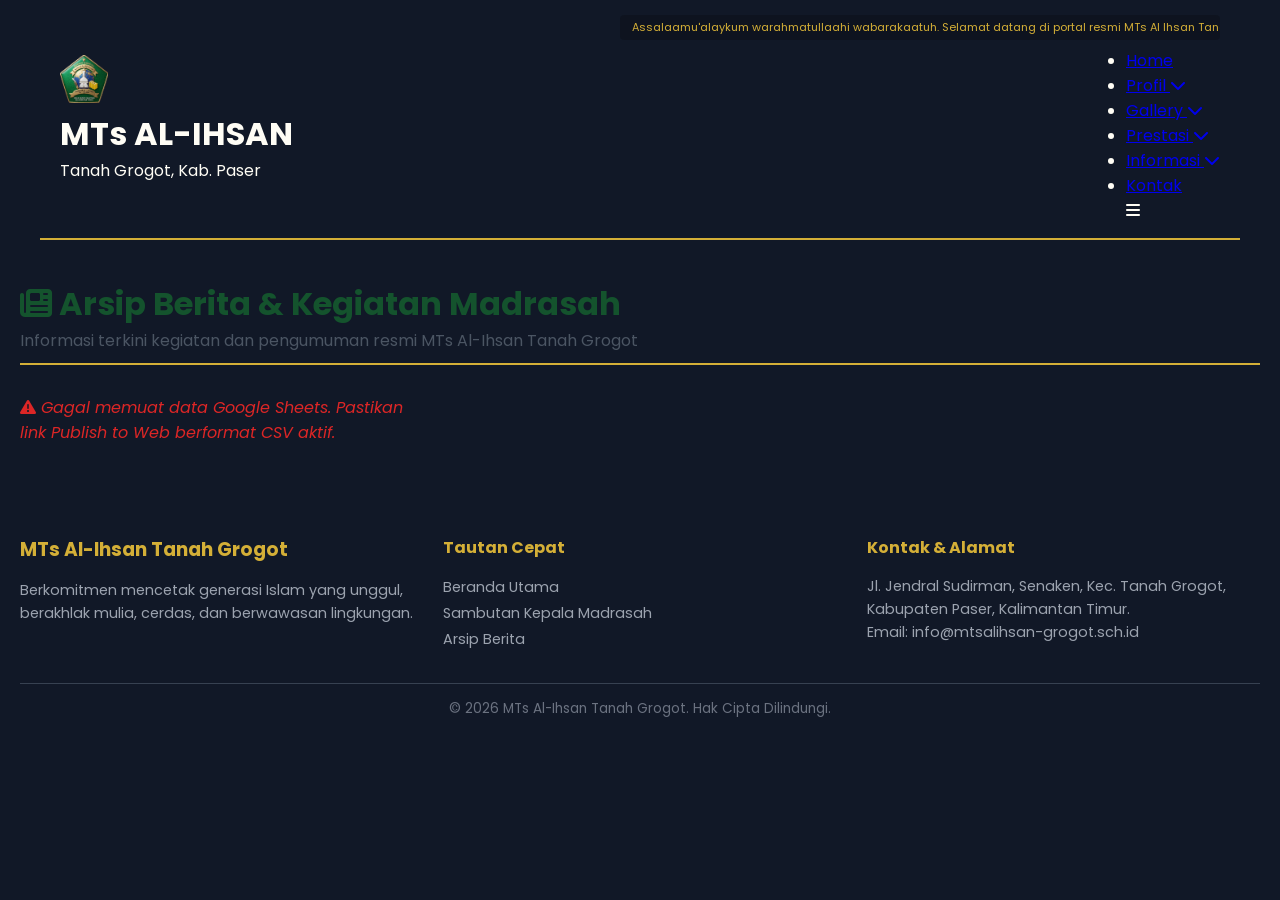
==== berita.html @ e3824fe4 "Add berita.html for news portal structure This HTML file contains the structure for the news portal " ====
<!DOCTYPE html>
<html lang="id">
<head>
    <meta charset="UTF-8">
    <meta name="viewport" content="width=device-width, initial-scale=1.0">
    <title>Daftar Berita Madrasah - MTs Al-Ihsan Tanah Grogot</title>
    <link href="https://fonts.googleapis.com/css2?family=Poppins:wght@300;400;500;600;700&display=swap" rel="stylesheet">
    <link rel="stylesheet" href="https://cdnjs.cloudflare.com/ajax/libs/font-awesome/6.4.0/css/all.min.css">
    <link rel="stylesheet" href="style.css">
</head>
<body>

    <header class="main-header">
        <div class="navbar-top container">
            <div class="logo-container">
                <img src="logo.png" alt="Logo MTs Al-Ihsan" class="logo-img">
                <div class="logo-text">
                    <h1>MTs AL-IHSAN</h1>
                    <p>Tanah Grogot, Kab. Paser</p>
                </div>
            </div>
            <div class="nav-right-side">
                <div class="running-text-container">
                    <div class="running-text">
                        <span>Assalaamu'alaykum warahmatullaahi wabarakaatuh. Selamat datang di portal resmi MTs Al Ihsan Tanah Grogot. Kami berkomitmen menyajikan informasi yang edukatif, transparan, dan akurat. •</span>
                    </div>
                </div>
                <nav class="nav-container">
                    <ul class="nav-menu" id="navMenu">
                        <li><a href="index.html">Home</a></li>
                        <li class="dropdown">
                            <a href="#">Profil <i class="fas fa-chevron-down"></i></a>
                            <ul class="dropdown-menu">
                                <li><a href="index.html#sambutan">Kepala Madrasah</a></li>
                                <li><a href="#">Tenaga Pendidik</a></li>
                            </ul>
                        </li>
                        <li class="dropdown">
                            <a href="#">Gallery <i class="fas fa-chevron-down"></i></a>
                            <ul class="dropdown-menu">
                                <li><a href="#">Galeri Foto Kegiatan</a></li>
                                <li><a href="#">Galeri Video</a></li>
                            </ul>
                        </li>
                        <li class="dropdown">
                            <a href="#">Prestasi <i class="fas fa-chevron-down"></i></a>
                            <ul class="dropdown-menu">
                                <li><a href="index.html#prestasi">Prestasi MTs Al Ihsan</a></li>
                                <li><a href="#">Prestasi Guru</a></li>
                            </ul>
                        </li>
                        <li class="dropdown">
                            <a href="#">Informasi <i class="fas fa-chevron-down"></i></a>
                            <ul class="dropdown-menu">
                                <li><a href="#">Agenda</a></li>
                                <li><a href="berita.html" class="active">Berita Madrasah</a></li>
                            </ul>
                        </li>
                        <li><a href="#">Kontak</a></li>
                    </ul>
                    <div class="hamburger" id="hamburger">
                        <i class="fas fa-bars"></i>
                    </div>
                </nav>
            </div>
        </div>
    </header>

    <main class="container page-content-section" style="padding: 40px 20px;">
        <div class="section-title-header" style="margin-bottom: 30px; border-bottom: 2px solid #D4AF37; padding-bottom: 10px;">
            <h2 style="color: #14532D; font-size: 2rem;"><i class="fas fa-newspaper"></i> Arsip Berita & Kegiatan Madrasah</h2>
            <p style="color: #4b5563;">Informasi terkini kegiatan dan pengumuman resmi MTs Al-Ihsan Tanah Grogot</p>
        </div>

        <div id="sheets-news-container" class="news-grid-layout" style="display: grid; grid-template-columns: repeat(auto-fill, minmax(320px, 1fr)); gap: 25px;">
            <p id="loading-text" style="color: #6b7280; font-style: italic;"><i class="fas fa-spinner fa-spin"></i> Memuat data berita dari database Google Sheets...</p>
        </div>
    </main>

    <footer class="main-footer-area" style="background-color: #111827; color: #FFFDF5; padding: 50px 20px 20px;">
        <div class="container" style="display: grid; grid-template-columns: repeat(auto-fit, minmax(250px, 1fr)); gap: 30px; margin-bottom: 30px;">
            <div>
                <h3 style="color: #D4AF37; margin-bottom: 15px;">MTs Al-Ihsan Tanah Grogot</h3>
                <p style="font-size: 0.9rem; line-height: 1.6; color: #9ca3af;">Berkomitmen mencetak generasi Islam yang unggul, berakhlak mulia, cerdas, dan berwawasan lingkungan.</p>
            </div>
            <div>
                <h4 style="color: #D4AF37; margin-bottom: 15px;">Tautan Cepat</h4>
                <ul style="list-style: none; padding: 0; font-size: 0.9rem; line-height: 1.8;">
                    <li><a href="index.html" style="color: #9ca3af; text-decoration: none;">Beranda Utama</a></li>
                    <li><a href="index.html#sambutan" style="color: #9ca3af; text-decoration: none;">Sambutan Kepala Madrasah</a></li>
                    <li><a href="berita.html" style="color: #9ca3af; text-decoration: none;">Arsip Berita</a></li>
                </ul>
            </div>
            <div>
                <h4 style="color: #D4AF37; margin-bottom: 15px;">Kontak & Alamat</h4>
                <p style="font-size: 0.9rem; line-height: 1.6; color: #9ca3af;">
                    Jl. Jendral Sudirman, Senaken, Kec. Tanah Grogot, Kabupaten Paser, Kalimantan Timur.<br>
                    Email: info@mtsalihsan-grogot.sch.id
                </p>
            </div>
        </div>
        <div style="text-align: center; border-top: 1px solid #374151; padding-top: 15px; font-size: 0.85rem; color: #6b7280;">
            &copy; 2026 MTs Al-Ihsan Tanah Grogot. Hak Cipta Dilindungi.
        </div>
    </footer>

    <script>
        const CSV_URL = "https://docs.google.com/spreadsheets/d/e/2PACX-1vTm3SA0KKI1AVK0d2wVBtfyP-_nGxy7p1BhCwrhYzELYMpvPN2LzZ7NGX4ONJMgJEzVzRvXdSO5htJg/pub?gid=1347165815&single=true&output=csv";

        // Toggle Hamburger Mobile Menu
        const hamburger = document.getElementById('hamburger');
        const navMenu = document.getElementById('navMenu');
        hamburger.addEventListener('click', () => {
            navMenu.classList.toggle('active');
        });

        // Parser CSV sederhana untuk memisahkan baris/kolom data Sheets
        function parseCSV(text) {
            let lines = text.split("\n");
            let result = [];
            let headers = lines[0].split(",");

            for (let i = 1; i < lines.length; i++) {
                if (!lines[i].trim()) continue;
                let currentline = lines[i].split(/,(?=(?:(?:[^"]*"){2})*[^"]*$)/);
                let obj = {};
                for (let j = 0; j < headers.length; j++) {
                    let val = currentline[j] ? currentline[j].replace(/^"|"$/g, '').trim() : '';
                    obj[headers[j].trim()] = val;
                }
                result.push(obj);
            }
            return result;
        }

        // Ambil dan tampilkan data berita
        fetch(CSV_URL)
            .then(response => response.text())
            .then(data => {
                const parsedData = parseCSV(data);
                const container = document.getElementById('sheets-news-container');
                container.innerHTML = '';

                if (parsedData.length === 0) {
                    container.innerHTML = '<p style="color: #6b7280;">Belum ada data berita tersedia di Google Sheets.</p>';
                    return;
                }

                parsedData.forEach(item => {
                    // Struktur kolom asumsi: Nomor, Judul, Tanggal, Pemosting, Ringkasan, Konten, Gambar
                    const card = document.createElement('div');
                    card.className = 'news-card-item';
                    card.style.cssText = 'background: #fff; border-radius: 8px; overflow: hidden; box-shadow: 0 4px 6px rgba(0,0,0,0.05); border: 1px solid #e5e7eb; display: flex; flex-direction: column; transition: transform 0.2s;';
                    
                    card.innerHTML = `
                        <div class="news-img-box" style="height: 180px; background: #e5e7eb; overflow: hidden;">
                            <img src="${item.Gambar || '1.jpg'}" alt="Ilustrasi Berita" style="width: 100%; height: 100%; object-fit: cover;">
                        </div>
                        <div class="news-desc-box" style="padding: 20px; display: flex; flex-direction: column; flex-grow: 1;">
                            <div style="font-size: 0.8rem; color: #14532D; font-weight: 600; margin-bottom: 5px;">
                                <i class="far fa-calendar-alt"></i> ${item.Tanggal || 'Terbaru'} | <i class="far fa-user"></i> ${item.Pemosting || 'Admin'}
                            </div>
                            <h3 style="font-size: 1.15rem; color: #111827; margin-bottom: 10px; line-height: 1.4;">${item.Judul || 'Judul Berita'}</h3>
                            <p style="font-size: 0.9rem; color: #4b5563; margin-bottom: 15px; flex-grow: 1; line-height: 1.5;">${item.Ringkasan || item.Berita || ''}</p>
                            <a href="#" style="color: #14532D; font-weight: 600; text-decoration: none; font-size: 0.9rem;">Selengkapnya &rarr;</a>
                        </div>
                    `;
                    container.appendChild(card);
                });
            })
            .catch(error => {
                console.error("Gagal mengambil data CSV:", error);
                document.getElementById('loading-text').innerHTML = '<span style="color: #dc2626;"><i class="fas fa-exclamation-triangle"></i> Gagal memuat data Google Sheets. Pastikan link Publish to Web berformat CSV aktif.</span>';
            });
    </script>
</body>
</html>
---- style.css ----
/* ========== RESET DASAR & PALET WARNA ========== */
* {
    margin: 0;
    padding: 0;
    box-sizing: border-box;
    font-family: 'Poppins', sans-serif;
}

body {
    background-color: #111827;
    color: #FFFDF5;
    overflow-x: hidden;
}

img {
    max-width: 100%;
    height: auto;
}

/* ========== NAVBAR / HEADER ATAS ========== */
.navbar {
    background-color: #14532D;
    width: 100%;
    position: relative;
    z-index: 1000;
    box-shadow: 0 4px 10px rgba(0,0,0,0.3);
}

.navbar-top {
    max-width: 1200px;
    margin: 0 auto;
    display: flex;
    justify-content: space-between;
    align-items: center;
    padding: 15px 20px;
    border-bottom: 2px solid #D4AF37;
    width: 100%;
}

.navbar-left {
    display: flex;
    align-items: center;
    gap: 25px;
}

.logo-area {
    display: flex;
    align-items: center;
    gap: 12px;
}

.logo-img {
    width: 48px;
    height: 48px;
}

.logo-text h2 {
    font-size: 15px;
    line-height: 1.2;
    color: #FFFDF5;
    font-weight: 700;
}

.logo-text span {
    color: #D4AF37;
    font-size: 12px;
}

.social-icons {
    display: flex;
    gap: 10px;
}

.social-icons a {
    color: #FFFDF5;
    background: rgba(255,255,255,0.1);
    width: 30px;
    height: 30px;
    border-radius: 50%;
    display: flex;
    align-items: center;
    justify-content: center;
    font-size: 12px;
    transition: 0.3s;
}

.social-icons a:hover {
    background: #D4AF37;
    color: #111827;
}

.nav-right-side {
    display: flex;
    flex-direction: column;
    align-items: flex-end;
    gap: 8px;
}

.running-text-container {
    max-width: 600px;
    overflow: hidden;
    white-space: nowrap;
    background: rgba(0,0,0,0.2);
    padding: 4px 12px;
    border-radius: 4px;
    font-size: 11px;
    color: #D4AF37;
}

.running-text span {
    display: inline-block;
    animation: marquee 25s linear infinite;
}

@keyframes marquee {
    0% { transform: translateX(100%); }
    100% { transform: translateX(-100%); }
}

.navbar-menu {
    display: flex;
    list-style: none;
    gap: 15px;
}

.navbar-menu > li > a {
    color: #FFFDF5;
    text-decoration: none;
    font-size: 13px;
    font-weight: 500;
    padding: 6px 10px;
    border-radius: 4px;
    transition: 0.3s;
}

.navbar-menu > li > a:hover {
    color: #D4AF37;
}

.dropdown {
    position: relative;
}

.dropdown-menu {
    position: absolute;
    top: 100%;
    left: 0;
    background-color: #14532D;
    list-style: none;
    min-width: 180px;
    box-shadow: 0 8px 16px rgba(0,0,0,0.4);
    display: none;
    border-top: 2px solid #D4AF37;
    border-radius: 0 0 6px 6px;
}

.dropdown:hover .dropdown-menu {
    display: block;
}

.dropdown-menu li a {
    color: #FFFDF5;
    padding: 10px 15px;
    text-decoration: none;
    display: block;
    font-size: 12px;
    border-bottom: 1px solid rgba(255,255,255,0.05);
}

.dropdown-menu li a:hover {
    background-color: rgba(212,175,55,0.2);
    color: #D4AF37;
}

.menu-toggle {
    display: none;
    cursor: pointer;
}

.menu-toggle .bar {
    display: block;
    width: 25px;
    height: 3px;
    margin: 5px auto;
    background-color: #FFFDF5;
    transition: 0.3s;
}

/* ========== HERO SECTION ========== */
.hero-section {
    max-width: 1200px;
    margin: 20px auto;
    padding: 0 20px;
}

.hero-slider-container {
    position: relative;
    background: #1f2937;
    border-radius: 12px;
    overflow: hidden;
    box-shadow: 0 10px 25px rgba(0,0,0,0.5);
}

.slide-item {
    display: none;
    grid-template-columns: 1.2fr 1fr;
    align-items: center;
}

.slide-item.active {
    display: grid;
}

.slide-image-container {
    height: 380px;
    position: relative;
    overflow: hidden;
}

.hero-img {
    width: 100%;
    height: 100%;
    object-fit: cover;
}

.slide-caption {
    padding: 30px;
}

.badge-kategori {
    background-color: #D4AF37;
    color: #111827;
    font-size: 11px;
    font-weight: 700;
    padding: 4px 10px;
    border-radius: 20px;
    text-transform: uppercase;
}

.hero-title {
    font-size: 20px;
    font-weight: 700;
    color: #FFFDF5;
    margin: 12px 0;
    line-height: 1.3;
}

.hero-desc {
    font-size: 13px;
    color: #9ca3af;
    margin-bottom: 20px;
    line-height: 1.5;
}

.btn-read-more {
    display: inline-block;
    background-color: #14532D;
    color: #FFFDF5;
    text-decoration: none;
    padding: 8px 18px;
    border-radius: 6px;
    font-size: 12px;
    font-weight: 600;
    border: 1px solid #D4AF37;
    transition: 0.3s;
}

.btn-read-more:hover {
    background-color: #D4AF37;
    color: #111827;
}

/* ========== KOMPONEN BAGIAN BAWAH ========== */
.middle-info-section, .history-gallery-section, .testimonials-section, .youtube-section {
    max-width: 1200px;
    margin: 30px auto;
    padding: 0 20px;
}

.container-grid-2 {
    display: grid;
    grid-template-columns: 1fr 1fr;
    gap: 20px;
}

.card-box {
    background-color: #1f2937;
    border-radius: 10px;
    padding: 20px;
    box-shadow: 0 4px 12px rgba(0,0,0,0.3);
    border-left: 4px solid #14532D;
}

.card-box h3 {
    font-size: 16px;
    color: #D4AF37;
    margin-bottom: 12px;
}

.headmaster-card {
    text-align: center;
}

.headmaster-img {
    width: 70px;
    height: 70px;
    border-radius: 50%;
    margin-bottom: 10px;
    border: 2px solid #D4AF37;
}

.headmaster-card p, .agenda-list, .milestone-item {
    font-size: 12px;
    color: #d1d5db;
    line-height: 1.5;
}

.agenda-list {
    list-style: none;
}

.agenda-list li {
    padding: 6px 0;
    border-bottom: 1px solid rgba(255,255,255,0.05);
}

.milestone-viewport {
    height: 90px;
    overflow: hidden;
    position: relative;
}

.milestone-track {
    display: flex;
    flex-direction: column;
    gap: 10px;
    transition: transform 0.5s ease-in-out;
}

.gallery-grid {
    display: grid;
    grid-template-columns: repeat(2, 1fr);
    gap: 8px;
}

.gallery-grid img {
    height: 90px;
    width: 100%;
    object-fit: cover;
    border-radius: 6px;
}

.container-max {
    background-color: #1f2937;
    border-radius: 10px;
    padding: 25px;
}

.testimonials-grid-3, .youtube-grid-3 {
    display: grid;
    grid-template-columns: repeat(3, 1fr);
    gap: 15px;
    margin-top: 15px;
}

.testimonial-card, .youtube-item {
    background: rgba(0,0,0,0.2);
    padding: 15px;
    border-radius: 8px;
    font-size: 12px;
}

.testimonial-card span {
    display: block;
    margin-top: 8px;
    color: #D4AF37;
    font-weight: 600;
}

.youtube-item iframe {
    width: 100%;
    height: 140px;
    border-radius: 6px;
    border: none;
}

.youtube-item p {
    font-size: 11px;
    margin-top: 6px;
    color: #FFFDF5;
}

/* ========== FOOTER ========== */
.footer-baku {
    background-color: #0b2e18;
    color: #FFFDF5;
    margin-top: 50px;
    border-top: 3px solid #D4AF37;
}

.footer-content {
    max-width: 1200px;
    margin: 0 auto;
    display: grid;
    grid-template-columns: repeat(3, 1fr);
    gap: 30px;
    padding: 40px 20px;
}

.footer-col h4 {
    color: #D4AF37;
    font-size: 14px;
    margin-bottom: 12px;
}

.footer-col p, .footer-col ul li a {
    font-size: 12px;
    color: #d1d5db;
    text-decoration: none;
    line-height: 1.6;
}

.footer-col ul {
    list-style: none;
}

.footer-col ul li a:hover {
    color: #D4AF37;
}

.footer-bottom {
    background: #06180c;
    text-align: center;
    padding: 15px;
    font-size: 11px;
    color: #9ca3af;
}

/* ========== RESPONSIVE MOBILE ========== */
@media(max-width: 768px) {
    .navbar-top {
        flex-direction: column;
        align-items: flex-start;
        gap: 15px;
    }
    .nav-right-side {
        width: 100%;
        align-items: stretch;
    }
    .menu-toggle {
        display: block;
        position: absolute;
        top: 20px;
        right: 20px;
    }
    .nav-menu-wrapper {
        display: none;
        width: 100%;
    }
    .nav-menu-wrapper.active {
        display: block;
    }
    .navbar-menu {
        flex-direction: column;
        width: 100%;
        padding: 10px 0;
    }
    .slide-item.active {
        grid-template-columns: 1fr;
    }
    .container-grid-2, .testimonials-grid-3, .youtube-grid-3, .footer-content {
        grid-template-columns: 1fr;
    }
}
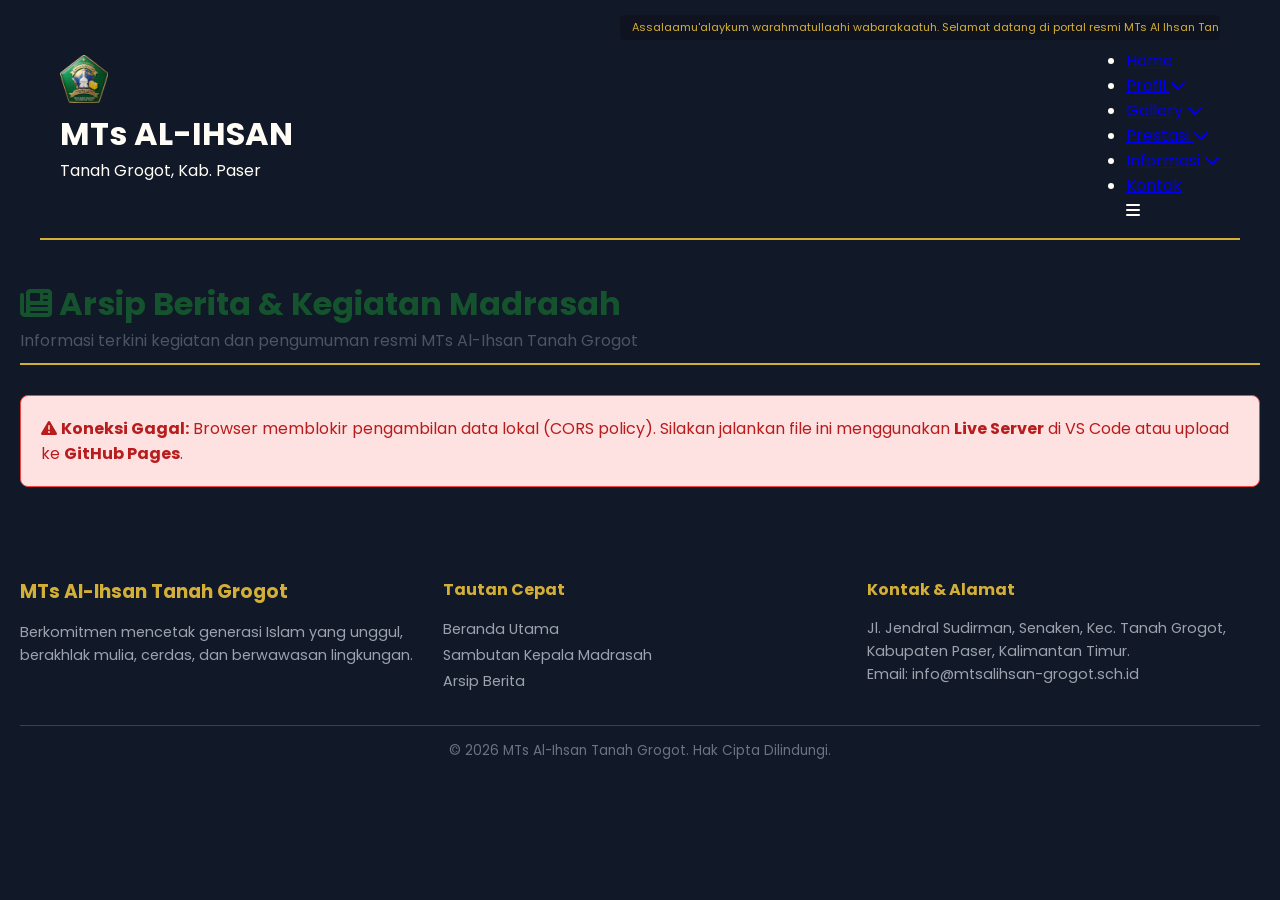
==== commit 0c5642c7: "Update loading text and improve CSV parsing" ====
--- a/berita.html
+++ b/berita.html
@@ -73,7 +73,7 @@
         </div>
 
         <div id="sheets-news-container" class="news-grid-layout" style="display: grid; grid-template-columns: repeat(auto-fill, minmax(320px, 1fr)); gap: 25px;">
-            <p id="loading-text" style="color: #6b7280; font-style: italic;"><i class="fas fa-spinner fa-spin"></i> Memuat data berita dari database Google Sheets...</p>
+            <p id="loading-text" style="color: #6b7280; font-style: italic;"><i class="fas fa-spinner fa-spin"></i> Menghubungkan dan memuat database Google Sheets...</p>
         </div>
     </main>
 
@@ -110,15 +110,19 @@
         // Toggle Hamburger Mobile Menu
         const hamburger = document.getElementById('hamburger');
         const navMenu = document.getElementById('navMenu');
-        hamburger.addEventListener('click', () => {
-            navMenu.classList.toggle('active');
-        });
+        if (hamburger && navMenu) {
+            hamburger.addEventListener('click', () => {
+                navMenu.classList.toggle('active');
+            });
+        }
 
-        // Parser CSV sederhana untuk memisahkan baris/kolom data Sheets
+        // Parser CSV aman berbasis regex untuk mencegah kerusakan kolom karena tanda koma di dalam kalimat
         function parseCSV(text) {
             let lines = text.split("\n");
             let result = [];
-            let headers = lines[0].split(",");
+            if (lines.length === 0) return result;
+
+            let headers = lines[0].split(/,(?=(?:(?:[^"]*"){2})*[^"]*$)/).map(h => h.replace(/^"|"$/g, '').trim());
 
             for (let i = 1; i < lines.length; i++) {
                 if (!lines[i].trim()) continue;
@@ -126,31 +130,33 @@
                 let obj = {};
                 for (let j = 0; j < headers.length; j++) {
                     let val = currentline[j] ? currentline[j].replace(/^"|"$/g, '').trim() : '';
-                    obj[headers[j].trim()] = val;
+                    obj[headers[j]] = val;
                 }
                 result.push(obj);
             }
             return result;
         }
 
-        // Ambil dan tampilkan data berita
+        // Eksekusi pengambilan data Google Sheets
         fetch(CSV_URL)
-            .then(response => response.text())
+            .then(response => {
+                if (!response.ok) throw new Error("Jaringan bermasalah atau URL salah.");
+                return response.text();
+            })
             .then(data => {
                 const parsedData = parseCSV(data);
                 const container = document.getElementById('sheets-news-container');
                 container.innerHTML = '';
 
                 if (parsedData.length === 0) {
-                    container.innerHTML = '<p style="color: #6b7280;">Belum ada data berita tersedia di Google Sheets.</p>';
+                    container.innerHTML = '<p style="color: #6b7280;">Belum ada data berita di Google Sheets.</p>';
                     return;
                 }
 
                 parsedData.forEach(item => {
-                    // Struktur kolom asumsi: Nomor, Judul, Tanggal, Pemosting, Ringkasan, Konten, Gambar
                     const card = document.createElement('div');
                     card.className = 'news-card-item';
-                    card.style.cssText = 'background: #fff; border-radius: 8px; overflow: hidden; box-shadow: 0 4px 6px rgba(0,0,0,0.05); border: 1px solid #e5e7eb; display: flex; flex-direction: column; transition: transform 0.2s;';
+                    card.style.cssText = 'background: #fff; border-radius: 8px; overflow: hidden; box-shadow: 0 4px 6px rgba(0,0,0,0.05); border: 1px solid #e5e7eb; display: flex; flex-direction: column;';
                     
                     card.innerHTML = `
                         <div class="news-img-box" style="height: 180px; background: #e5e7eb; overflow: hidden;">
@@ -158,7 +164,7 @@
                         </div>
                         <div class="news-desc-box" style="padding: 20px; display: flex; flex-direction: column; flex-grow: 1;">
                             <div style="font-size: 0.8rem; color: #14532D; font-weight: 600; margin-bottom: 5px;">
-                                <i class="far fa-calendar-alt"></i> ${item.Tanggal || 'Terbaru'} | <i class="far fa-user"></i> ${item.Pemosting || 'Admin'}
+                                <i class="far fa-calendar-alt"></i> ${item.Tanggal || item['Tanggal Post'] || 'Terbaru'} | <i class="far fa-user"></i> ${item.Pemosting || item['Nama Pemosting'] || 'Admin'}
                             </div>
                             <h3 style="font-size: 1.15rem; color: #111827; margin-bottom: 10px; line-height: 1.4;">${item.Judul || 'Judul Berita'}</h3>
                             <p style="font-size: 0.9rem; color: #4b5563; margin-bottom: 15px; flex-grow: 1; line-height: 1.5;">${item.Ringkasan || item.Berita || ''}</p>
@@ -169,8 +175,13 @@
                 });
             })
             .catch(error => {
-                console.error("Gagal mengambil data CSV:", error);
-                document.getElementById('loading-text').innerHTML = '<span style="color: #dc2626;"><i class="fas fa-exclamation-triangle"></i> Gagal memuat data Google Sheets. Pastikan link Publish to Web berformat CSV aktif.</span>';
+                console.error("Gagal koneksi Sheets:", error);
+                const container = document.getElementById('sheets-news-container');
+                container.innerHTML = `
+                    <div style="grid-column: 1/-1; background: #fee2e2; border: 1px solid #ef4444; color: #b91c1c; padding: 20px; border-radius: 8px;">
+                        <i class="fas fa-exclamation-triangle"></i> <strong>Koneksi Gagal:</strong> Browser memblokir pengambilan data lokal (CORS policy). Silakan jalankan file ini menggunakan <strong>Live Server</strong> di VS Code atau upload ke <strong>GitHub Pages</strong>.
+                    </div>
+                `;
             });
     </script>
 </body>
